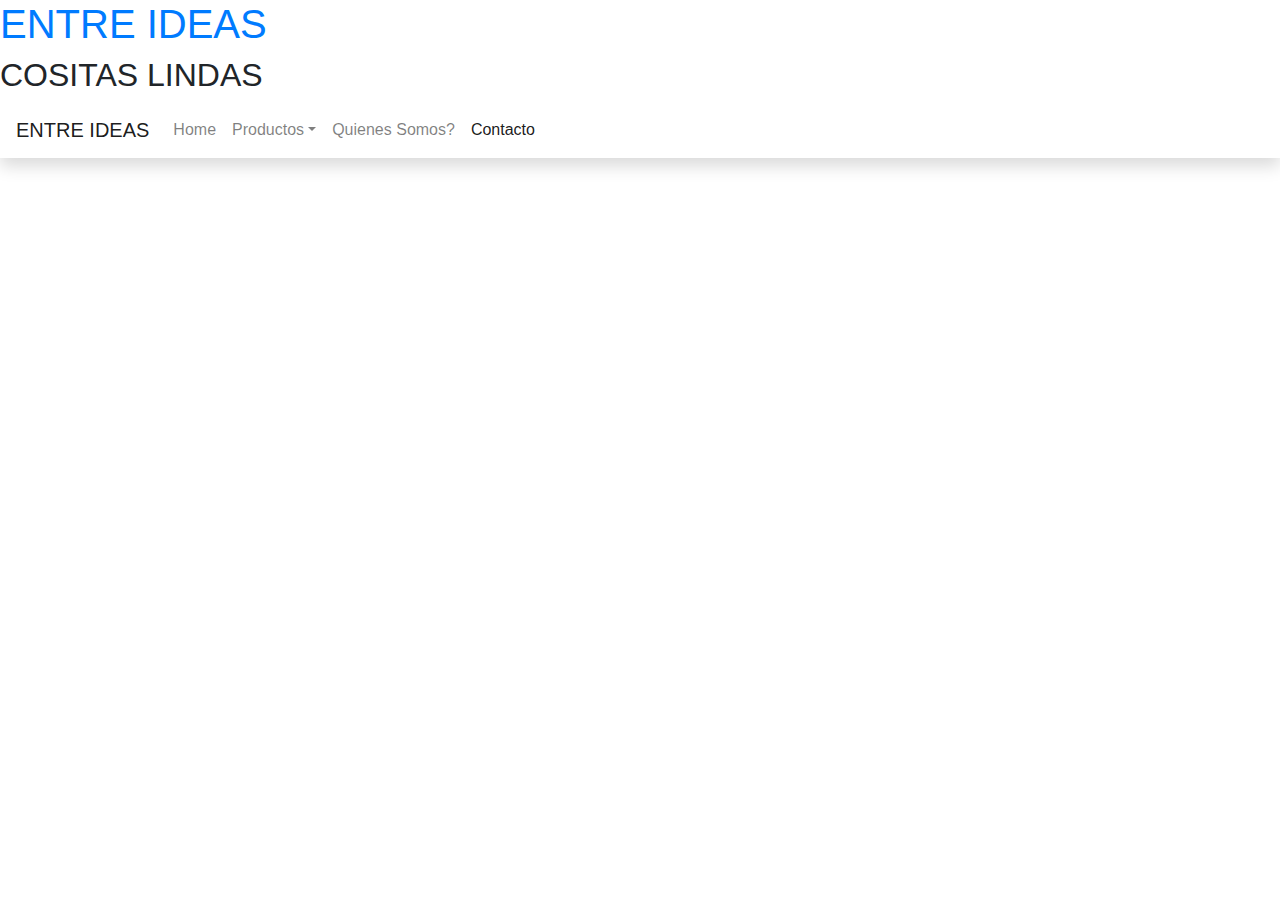
==== pages/contacto.html @ c914b774 "Nivela el header para todas las paginas" ====
<!DOCTYPE html>
<html lang="es">
<head>
    <meta charset="UTF-8">
    <meta name="viewport" content="width=device-width, initial-scale=1.0">
    <link rel="stylesheet" href="/css/bootstrap-grid.css">
    <link rel="stylesheet" href="/css/bootstrap.css">
    <link rel="stylesheet" href="/css/style.css">
    <title>Entre Indeas - Home</title>
</head>
<body>
    <header class="sticky-top shadow mb-3 bg-white">
        <h1 class="header-text"><a href="index.html" class="header-text">ENTRE IDEAS</a></h1>
        <h2 class="header-text">COSITAS LINDAS</h2>
        <nav class="navbar navbar-expand-lg navbar-light bg-white">
            <a class="navbar-brand" href="../index.html">ENTRE IDEAS</a>
            <button class="navbar-toggler" type="button" data-toggle="collapse" data-target="#navbarNavDropdown" aria-controls="navbarNavDropdown" aria-expanded="false" aria-label="Toggle navigation">
              <span class="navbar-toggler-icon"></span>
            </button>
            <div class="collapse navbar-collapse navbar-collapse--center" id="navbarNavDropdown">
              <ul class="navbar-nav">
                <li class="nav-item">
                  <a class="nav-link text-center" href="../index.html">Home<span class="sr-only">(current)</span></a>
                </li>
                <li class="nav-item dropdown">
                    <a class="nav-link dropdown-toggle text-center" href="#" id="navbarDropdownMenuLink" data-toggle="dropdown" aria-haspopup="true" aria-expanded="false">Productos</a>
                    <div class="dropdown-menu" aria-labelledby="navbarDropdownMenuLink">
                      <a class="dropdown-item text-center" href="#">Cuadernos</a>
                      <a class="dropdown-item text-center" href="#">Servilleteros</a>
                      <a class="dropdown-item text-center" href="#">No se</a>
                    </div>
                  </li>
                <li class="nav-item">
                  <a class="nav-link text-center" href="quienes-somos.html">Quienes Somos?</a>
                </li>
                <li class="nav-item active">
                  <a class="nav-link text-center" href="contacto.html">Contacto</a>
                </li>
              </ul>
            </div>
          </nav>
    </header>
    <main>

    </main>
    <footer>

    </footer>
    <script src="https://code.jquery.com/jquery-3.5.1.slim.min.js" integrity="sha384-DfXdz2htPH0lsSSs5nCTpuj/zy4C+OGpamoFVy38MVBnE+IbbVYUew+OrCXaRkfj" crossorigin="anonymous"></script>
    <script src="/js/bootstrap.bundle.js"></script>
</body>
</html>
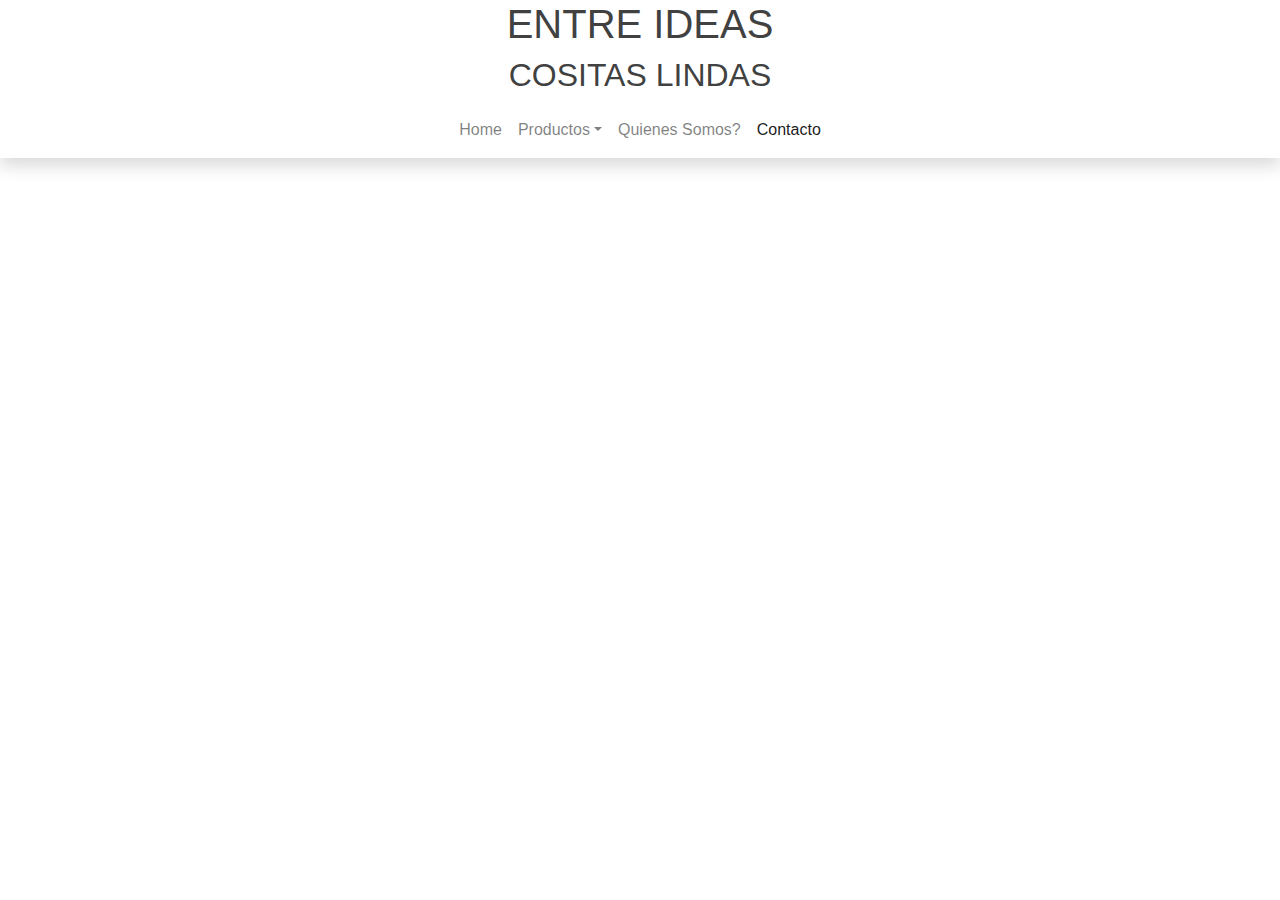
==== commit 678b36f2: "Arregla vinculos de menu inter paginas y adiciona mixins para footer" ====
--- a/pages/contacto.html
+++ b/pages/contacto.html
@@ -3,14 +3,14 @@
 <head>
     <meta charset="UTF-8">
     <meta name="viewport" content="width=device-width, initial-scale=1.0">
-    <link rel="stylesheet" href="/css/bootstrap-grid.css">
-    <link rel="stylesheet" href="/css/bootstrap.css">
-    <link rel="stylesheet" href="/css/style.css">
+    <link rel="stylesheet" href="../css/bootstrap-grid.css">
+    <link rel="stylesheet" href="../css/bootstrap.css">
+    <link rel="stylesheet" href="../css/style.css">
     <title>Entre Indeas - Home</title>
 </head>
 <body>
     <header class="sticky-top shadow mb-3 bg-white">
-        <h1 class="header-text"><a href="index.html" class="header-text">ENTRE IDEAS</a></h1>
+        <h1 class="header-text"><a href="../index.html" class="header-text">ENTRE IDEAS</a></h1>
         <h2 class="header-text">COSITAS LINDAS</h2>
         <nav class="navbar navbar-expand-lg navbar-light bg-white">
             <a class="navbar-brand" href="../index.html">ENTRE IDEAS</a>
--- a/css/style.css
+++ b/css/style.css
@@ -0,0 +1,51 @@
+@charset "UTF-8";
+/*Header*/
+/*Header__Menu*/
+/*El mixin es copia de una seccion de bootstrap.css sobre navbar-expand en resolucion 992px, lo necesité para arreglar un problema de desincronización del h1/2 con el navbar
+        sin comprometer ni escribir más codigo*/
+/* Media query's para ajustar el menu y el h1/2 segun la resolucion*/
+@media screen and (min-width: 576px) {
+  .navbar-collapse--center {
+    justify-content: center; }
+  .header-text {
+    text-align: center; }
+  .navbar-brand {
+    display: none; }
+  .navbar-expand-lg {
+    -ms-flex-flow: row nowrap;
+    flex-flow: row nowrap;
+    -ms-flex-pack: start;
+    justify-content: flex-start; }
+  .navbar-expand-lg .navbar-nav {
+    -ms-flex-direction: row;
+    flex-direction: row; }
+  .navbar-expand-lg .navbar-nav .dropdown-menu {
+    position: absolute; }
+  .navbar-expand-lg .navbar-nav .nav-link {
+    padding-right: 0.5rem;
+    padding-left: 0.5rem; }
+  .navbar-expand-lg > .container,
+  .navbar-expand-lg > .container-fluid, .navbar-expand-lg > .container-sm, .navbar-expand-lg > .container-md, .navbar-expand-lg > .container-lg, .navbar-expand-lg > .container-xl {
+    -ms-flex-wrap: nowrap;
+    flex-wrap: nowrap; }
+  .navbar-expand-lg .navbar-collapse {
+    display: -ms-flexbox !important;
+    display: flex !important;
+    -ms-flex-preferred-size: auto;
+    flex-basis: auto; }
+  .navbar-expand-lg .navbar-toggler {
+    display: none; } }
+
+@media screen and (max-width: 576px) {
+  .navbar-brand {
+    position: relative;
+    left: 50%;
+    transform: translateX(-50%); }
+  .header-text {
+    display: none; } }
+
+.header-text {
+  color: rgba(46, 46, 46, 0.911); }
+  .header-text:hover {
+    text-decoration: none;
+    color: black; }
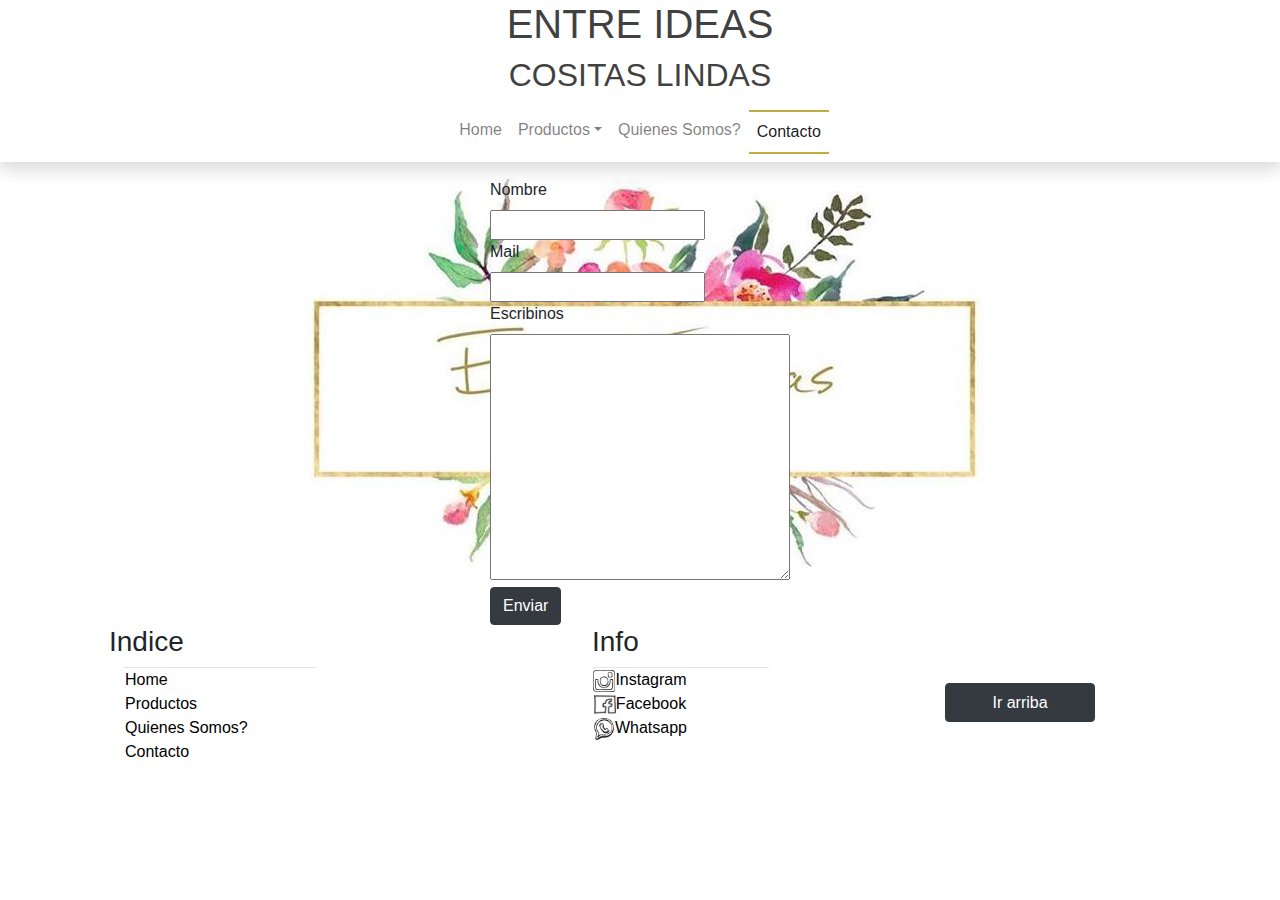
==== commit 0667bc15: "Agrega style.css despues de merge" ====
--- a/pages/contacto.html
+++ b/pages/contacto.html
@@ -40,13 +40,67 @@
             </div>
           </nav>
     </header>
-    <main>
-
+    <main class="back-logo">
+        <div class="container">
+          <div class="contacto">
+            <title>Hablanos!</title>
+            <form action="#" class="formulario">
+              <div>
+                <label for="">Nombre</label>
+              </div>
+              <input type="text">
+              <div>
+                <label for="">Mail</label>
+              </div>
+                <input type="text">
+              <div>
+                <label for="">Escribinos</label>
+              </div>
+                <textarea name="" id="" cols="30" rows="10"></textarea>
+              <div>
+              <div class="btn btn-dark">Enviar</div>
+              </div>
+            </form>
+          </div>
+        </div>
     </main>
     <footer>
-
-    </footer>
-    <script src="https://code.jquery.com/jquery-3.5.1.slim.min.js" integrity="sha384-DfXdz2htPH0lsSSs5nCTpuj/zy4C+OGpamoFVy38MVBnE+IbbVYUew+OrCXaRkfj" crossorigin="anonymous"></script>
-    <script src="/js/bootstrap.bundle.js"></script>
+      <div class="container">
+          <div class="row">
+              <div class="col-4">
+                  <h3 class="pl-4">Indice</h3>
+                  <hr class="mt-0 mb-0" style="width: 55%; margin-left: 38px;">
+                  <ul>
+                      <li class="list-unstyled"><a href="index.html" class="header-text a--black">Home</a></li>
+                      <li class="list-unstyled"><a href="pages/productos.html" class="header-text a--black">Productos</a></li>
+                      <li class="list-unstyled"></li><a href="pages/quienes-somos.html" class="header-text a--black">Quienes Somos?</a></li>
+                      <li class="list-unstyled"></li><a href="pages/contacto.html" class="header-text a--black">Contacto</a></li>
+                  </ul>
+              </div>
+              <div class="col-4">
+                  <ul class="container">
+                    <h3 style="margin-left: 35%;">Info</h3>
+                     <hr class="mt-0 mb-0" style="width: 55%; margin-right: 31px;">
+                    <div class="row justify-content-center">
+                      <a href="https://www.instagram.com/entreideas_/?hl=es-la"><img src="/media/utility/ig-icon.png" style="width: 22px !important;" alt="instagram icon" srcset="" class="shake" id="ico-ig"></a>
+                      <a href="https://www.instagram.com/entreideas_/?hl=es-la"><li class="list-unstyled d-inline-block text a--black" id="txt-ig">Instagram</li></a>
+                    </div>
+                    <div class="row justify-content-center">
+                    <a href="#"><img src="/media/utility/facebook-icon.png" class="shake" style="width: 22px !important;" alt="facebook icon" srcset="" id=""></a>
+                    <a href="#" class="text-decoration-none a--black"><li class="list-unstyled d-inline-block">Facebook</li></a>
+                    </div>
+                    <div class="row justify-content-center">
+                    <a href=""><img src="/media/utility/whatsapp-icon.png" class="shake" style="width: 22px !important;" alt="whatsapp icon" srcset=""></a>
+                    <a href="#"><li class="list-unstyled d-inline-block a--black">Whatsapp</li></a>
+                  </div>
+                  </ul>
+                </div>
+              <div class="col-4 d-flex justify-content-center">
+              <button type="button" class="btn btn-dark h-25 align-self-center" style="width: 150px;">Ir arriba</button>
+              </div>
+      </div>
+  </footer>
+  <script src="https://code.jquery.com/jquery-3.5.1.slim.min.js" integrity="sha384-DfXdz2htPH0lsSSs5nCTpuj/zy4C+OGpamoFVy38MVBnE+IbbVYUew+OrCXaRkfj" crossorigin="anonymous"></script>
+  <script src="/js/bootstrap.bundle.js"></script>
 </body>
 </html>
--- a/css/style.css
+++ b/css/style.css
@@ -1,9 +1,28 @@
 @charset "UTF-8";
+/*Contacto*/
+/*Form*/
+.back-logo {
+  background: url(/media/utility/entre-ideas_logo.jpg) no-repeat top center; }
+
+.contacto {
+  position: relative;
+  display: flex;
+  justify-content: center; }
+
+.gallery {
+  display: flex;
+  flex-flow: row wrap; }
+  .gallery .gallery-item {
+    padding: 5px; }
+    .gallery .gallery-item:hover {
+      box-shadow: 3px 5px 3px gray;
+      mask: ''; }
+
 /*Header*/
 /*Header__Menu*/
 /*El mixin es copia de una seccion de bootstrap.css sobre navbar-expand en resolucion 992px, lo necesité para arreglar un problema de desincronización del h1/2 con el navbar
         sin comprometer ni escribir más codigo*/
-/* Media query's para ajustar el menu y el h1/2 segun la resolucion*/
+/* Media querys para ajustar el menu y el h1/2 segun la resolucion*/
 @media screen and (min-width: 576px) {
   .navbar-collapse--center {
     justify-content: center; }
@@ -44,8 +63,58 @@
   .header-text {
     display: none; } }
 
+/*Localizador del menu*/
+.active {
+  border: solid;
+  border-width: 2px 0px 2px 0px;
+  color: rgba(179, 156, 26, 0.829); }
+
 .header-text {
   color: rgba(46, 46, 46, 0.911); }
   .header-text:hover {
     text-decoration: none;
     color: black; }
+
+/*Footer*/
+/*Shake de los iconos del footer*/
+@keyframes muevelo {
+  from {
+    transform: rotate(15deg); }
+  to {
+    transform: rotate(-15deg);
+    transform-origin: center; } }
+
+.shake:hover {
+  animation: muevelo 0.1s ease-in-out infinite alternate; }
+
+footer .a--black {
+  color: black; }
+  footer .a--black:hover {
+    color: grey; }
+
+/*Main*/
+/*Instagram iframe container*/
+main .container--iframe {
+  border: solid;
+  border-color: #ecd4b3;
+  border-radius: 20px;
+  width: 73vw;
+  justify-content: center;
+  box-shadow: 3px 5px 3px gray; }
+
+main .texto-gradiente {
+  background: linear-gradient(to right, #f3bd28 40%, #dbdb0e 60%, #ffcf33 80%);
+  background-size: 250%;
+  background-clip: text;
+  -webkit-text-fill-color: transparent;
+  animation: gradiente 4s ease-in-out infinite;
+  font-size: 7vh; }
+
+@keyframes gradiente {
+  to {
+    background-position: 250%; } }
+  main .texto-gradiente a {
+    text-decoration: none; }
+  @media screen and (max-width: 558px) {
+    main .texto-gradiente {
+      font-size: 5vh; } }
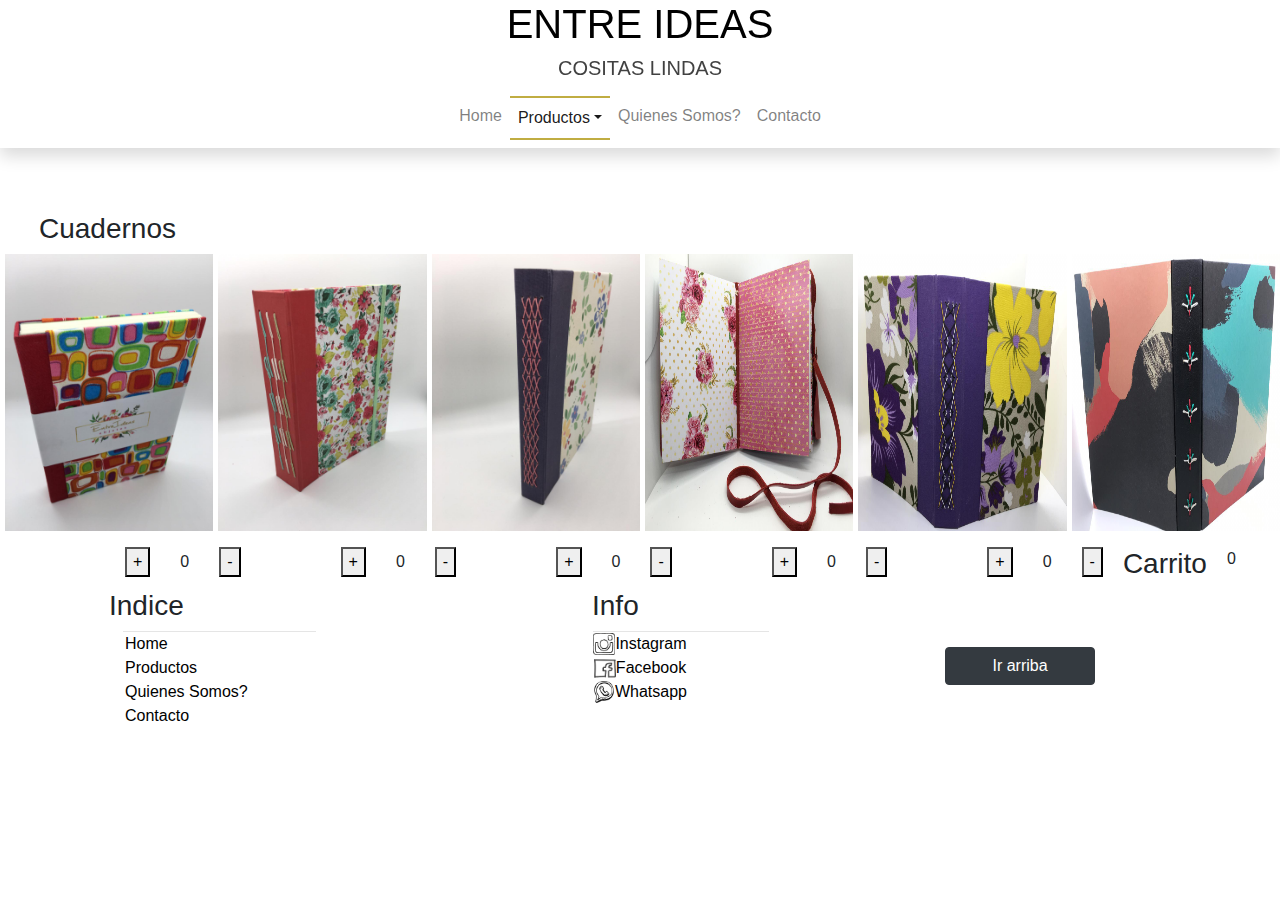
==== commit 43117118: "Arregla directorios" ====
--- a/pages/contacto.html
+++ b/pages/contacto.html
@@ -3,104 +3,129 @@
 <head>
     <meta charset="UTF-8">
     <meta name="viewport" content="width=device-width, initial-scale=1.0">
+    <!--Favicon-->
+    <link rel="shortcut icon" href="../media/utility/favicon.ico" type="image/x-icon">
+    <!--Bootstrap CSS Load-->
     <link rel="stylesheet" href="../css/bootstrap-grid.css">
     <link rel="stylesheet" href="../css/bootstrap.css">
+    <!--Custom CSS Load-->
     <link rel="stylesheet" href="../css/style.css">
-    <title>Entre Indeas - Home</title>
+    <!--Meta SEO-->
+    <meta name="keywords" content="encuadernacion decoracion cuadernos regalos sets productos"/>
+    <meta name="description" content="Productos - Entre Ideas | Encuadernacion y manualidades personalizadas. Regalos ideales para cualquier ocacion">
+    <title>Entre Indeas - Productos</title>
 </head>
 <body>
+    <!--Header-->
     <header class="sticky-top shadow mb-3 bg-white">
-        <h1 class="header-text"><a href="../index.html" class="header-text">ENTRE IDEAS</a></h1>
-        <h2 class="header-text">COSITAS LINDAS</h2>
-        <nav class="navbar navbar-expand-lg navbar-light bg-white">
-            <a class="navbar-brand" href="../index.html">ENTRE IDEAS</a>
-            <button class="navbar-toggler" type="button" data-toggle="collapse" data-target="#navbarNavDropdown" aria-controls="navbarNavDropdown" aria-expanded="false" aria-label="Toggle navigation">
-              <span class="navbar-toggler-icon"></span>
-            </button>
-            <div class="collapse navbar-collapse navbar-collapse--center" id="navbarNavDropdown">
-              <ul class="navbar-nav">
-                <li class="nav-item">
-                  <a class="nav-link text-center" href="../index.html">Home<span class="sr-only">(current)</span></a>
-                </li>
-                <li class="nav-item dropdown">
-                    <a class="nav-link dropdown-toggle text-center" href="#" id="navbarDropdownMenuLink" data-toggle="dropdown" aria-haspopup="true" aria-expanded="false">Productos</a>
-                    <div class="dropdown-menu" aria-labelledby="navbarDropdownMenuLink">
-                      <a class="dropdown-item text-center" href="#">Cuadernos</a>
-                      <a class="dropdown-item text-center" href="#">Servilleteros</a>
-                      <a class="dropdown-item text-center" href="#">No se</a>
-                    </div>
-                  </li>
-                <li class="nav-item">
-                  <a class="nav-link text-center" href="quienes-somos.html">Quienes Somos?</a>
-                </li>
-                <li class="nav-item active">
-                  <a class="nav-link text-center" href="contacto.html">Contacto</a>
-                </li>
-              </ul>
+      <a href="#" class="header-text">
+        <h1 class="header-text">ENTRE IDEAS</h1>
+        <h2 class="header-text h5">COSITAS LINDAS</h2>
+      </a>
+      <nav class="navbar navbar-expand-lg navbar-light bg-white">
+        <a class="navbar-brand" href="#">ENTRE IDEAS</a>
+        <button class="navbar-toggler" type="button" data-toggle="collapse" data-target="#navbarNavDropdown" aria-controls="navbarNavDropdown" aria-expanded="false" aria-label="Toggle navigation">
+          <span class="navbar-toggler-icon"></span>
+        </button>
+        <div class="collapse navbar-collapse navbar-collapse--center" id="navbarNavDropdown">
+          <ul class="navbar-nav">
+            <li class="nav-item">
+              <a class="nav-link text-center" href="#">Home<span class="sr-only">(current)</span></a>
+            </li>
+            <li class="nav-item dropdown active">
+              <a class="nav-link dropdown-toggle text-center" href="#" id="navbarDropdownMenuLink" data-toggle="dropdown" aria-haspopup="true" aria-expanded="false">Productos</a>
+                <div class="dropdown-menu" aria-labelledby="navbarDropdownMenuLink">
+                  <a class="dropdown-item text-center" href="/pages/productos.html">Todos</a>
+                  <hr class="m-0">
+                  <a class="dropdown-item text-center" href="productos.html#gallery__cuadernos">Cuadernos</a>
+                  <a class="dropdown-item text-center" href="productos.html#gallery__bandejas">Bandejas</a>
+                  <a class="dropdown-item text-center" href="productos.html#gallery__latas">Latas</a>
+                </div>
+              </li>
+            <li class="nav-item">
+              <a class="nav-link text-center" href="#">Quienes Somos?</a>
+            </li>
+            <li class="nav-item">
+              <a class="nav-link text-center" href="#">Contacto</a>
+            </li>
+          </ul>
+        </div>
+      </nav>
+    </header>
+    <main>
+      <div class="container-fluid">
+        <h3 class="pl-4 pt-5" id="gallery__cuadernos" style="display: inline-block;">Cuadernos</h3><div style="display: inline-block; margin-left: 20px; font-style: italic;"></div>
+        <div class="row">
+          <div class="gallery">
+            <figure class="gallery-item gallery-item--caption col-xl-2 col-md-4 col-sm-6 col-12"><img style="width: 100%; height: 100%;" src="/media/content/cuadernos/cuaderno-pattern-multicolor.jpeg" alt="cuaderno pattern cuaderno-pattern-multicolor" srcset=""><div class="gallery__overlay"><a class="gallery__link" onclick="articulo1.detallesItem()" href="#">Cuaderno Solid Slider Multicolor</a></div></figure>
+            <figure class="gallery-item gallery-item--caption col-xl-2 col-md-4 col-sm-6 col-12"><img style="width: 100%; height: 100%;" src="/media/content/cuadernos/cuaderno-cross-rojo.jpeg" alt="cuaderno-cross-rojo"><div class="gallery__overlay"><a class="gallery__link" onclick="holas()" href="#">Cuaderno Multicross Red</a></div></figure>
+            <figure class="gallery-item gallery-item--caption col-xl-2 col-md-4 col-sm-6 col-12"><img style="width: 100%; height: 100%;" src="/media/content/cuadernos/cuaderno-cross-violeta.jpeg" alt="cuaderno-cross-violeta"><div class="gallery__overlay"><a class="gallery__link" onclick="holas()" href="#">Cuaderno Cross Smoke Violet</a></div></figure>
+            <figure class="gallery-item gallery-item--caption col-xl-2 col-md-4 col-sm-6 col-12"><img style="width: 100%; height: 100%;" src="/media/content/cuadernos/cuaderno-flores-rosa.jpeg" alt="cuaderno-flores-rosa"><div class="gallery__overlay"><a class="gallery__link" onclick="holas()" href="#">Cuaderno Flower Pink</div></figure>
+            <figure class="gallery-item gallery-item--caption col-xl-2 col-md-4 col-sm-6 col-12"><img style="width: 100%; height: 100%;" src="/media/content/cuadernos/cuaderno-multicross-violeta.jpeg" alt="cuaderno-multicross-violeta"><div class="gallery__overlay"><a class="gallery__link" onclick="holas()" href="#">Cuaderno Multicross Violet</a></div></figure>
+            <figure class="gallery-item gallery-item--caption col-xl-2 col-md-4 col-sm-6 col-12"><img style="width: 100%; height: 100%;" src="/media/content/cuadernos/cuaderno-mountain-negro.jpeg" alt="cuaderno-mountain-negro"><div class="gallery__overlay"><a class="gallery__link" onclick="holas()" href="#">Cuaderno Mountain Negro</a></div></figure>
+          </div>
+          <div class="row">
+            <!--Ejemplo solo para la clase, no se adaptó para nada el diseño o ser responive, ya que no se si se mantendrá-->
+            <div class="botonera">
+              <div class="botonera__botones">
+                <button style="margin-right: 30px;" onclick="sumaProducto1()">+</button><div style="display: inline-block;" id="Panel_1">0</div></label><button id="boton_-_1" onclick="restarProducto1()" style="margin-left: 30px;">-</button>
+              </div>
+              <div class="botonera__botones">
+                <button style="margin-right: 30px;" onclick="sumaProducto2()">+</button><div style="display: inline-block;" id="Panel_2">0</div><button id="boton_-_2" style="margin-left: 30px;" onclick="restarProducto2()">-</button>
+              </div>
+              <div class="botonera__botones">
+                <button style="margin-right: 30px;" id="boton_+_3">+</button><div style="display: inline-block;">0</div><button id="boton_-_3" style="margin-left: 30px;">-</button>
+              </div>
+              <div class="botonera__botones">
+                <button style="margin-right: 30px;" id="boton_+_4">+</button><div style="display: inline-block;">0</div><button id="boton_-_4" style="margin-left: 30px;">-</button>
+              </div>
+              <div class="botonera__botones">
+                <button style="margin-right: 30px;" id="boton_+_5">+</button><div style="display: inline-block;">0</div><button id="boton_-_5" style="margin-left: 30px;">-</button>
+              </div>
+              <h3 style="position: relative; left: 20px;">Carrito</h3>
+              <div style="display: inline-block; position: relative; left: 40px; " id="botonera__carrito"> 0 </div>
             </div>
-          </nav>
-    </header>
-    <main class="back-logo">
-        <div class="container">
-          <div class="contacto">
-            <title>Hablanos!</title>
-            <form action="#" class="formulario">
-              <div>
-                <label for="">Nombre</label>
-              </div>
-              <input type="text">
-              <div>
-                <label for="">Mail</label>
-              </div>
-                <input type="text">
-              <div>
-                <label for="">Escribinos</label>
-              </div>
-                <textarea name="" id="" cols="30" rows="10"></textarea>
-              <div>
-              <div class="btn btn-dark">Enviar</div>
-              </div>
-            </form>
           </div>
         </div>
     </main>
     <footer>
-      <div class="container">
-          <div class="row">
-              <div class="col-4">
-                  <h3 class="pl-4">Indice</h3>
-                  <hr class="mt-0 mb-0" style="width: 55%; margin-left: 38px;">
-                  <ul>
-                      <li class="list-unstyled"><a href="index.html" class="header-text a--black">Home</a></li>
-                      <li class="list-unstyled"><a href="pages/productos.html" class="header-text a--black">Productos</a></li>
-                      <li class="list-unstyled"></li><a href="pages/quienes-somos.html" class="header-text a--black">Quienes Somos?</a></li>
-                      <li class="list-unstyled"></li><a href="pages/contacto.html" class="header-text a--black">Contacto</a></li>
-                  </ul>
-              </div>
-              <div class="col-4">
-                  <ul class="container">
-                    <h3 style="margin-left: 35%;">Info</h3>
-                     <hr class="mt-0 mb-0" style="width: 55%; margin-right: 31px;">
-                    <div class="row justify-content-center">
-                      <a href="https://www.instagram.com/entreideas_/?hl=es-la"><img src="/media/utility/ig-icon.png" style="width: 22px !important;" alt="instagram icon" srcset="" class="shake" id="ico-ig"></a>
-                      <a href="https://www.instagram.com/entreideas_/?hl=es-la"><li class="list-unstyled d-inline-block text a--black" id="txt-ig">Instagram</li></a>
+        <div class="container">
+            <div class="row">
+                <div class="col-4">
+                    <h3 class="pl-4">Indice</h3>
+                    <hr class="mt-0 mb-0" style="width: 55%; margin-left: 38px;">
+                    <ul>
+                        <li class="list-unstyled"><a href="#" class="header-text a--black">Home</a></li>
+                        <li class="list-unstyled"><a href="productos.html" class="header-text a--black">Productos</a></li>
+                        <li class="list-unstyled"></li><a href="#" class="header-text a--black">Quienes Somos?</a></li>
+                        <li class="list-unstyled"></li><a href="#" class="header-text a--black">Contacto</a></li>
+                    </ul>
+                </div>
+                <div class="col-4">
+                    <ul class="container">
+                      <h3 style="margin-left: 35%;">Info</h3>
+                       <hr class="mt-0 mb-0" style="width: 55%; margin-right: 31px;">
+                      <div class="row justify-content-center">
+                        <a href="https://www.instagram.com/entreideas_/?hl=es-la" target="_blank"><img src="/media/utility/ig-icon.png" style="width: 22px !important;" alt="instagram icon" srcset="" class="shake" id="ico-ig"></a>
+                        <a href="https://www.instagram.com/entreideas_/?hl=es-la" target="_blank"><li class="list-unstyled d-inline-block text a--black" id="txt-ig">Instagram</li></a>
+                      </div>
+                      <div class="row justify-content-center">
+                      <a href="https://www.facebook.com/placeholderapp/" target="_blank"><img src="/media/utility/facebook-icon.png" class="shake" style="width: 22px !important;" alt="facebook icon" srcset="" id=""></a>
+                      <a href="https://www.facebook.com/placeholderapp/" class="text-decoration-none a--black" target="_blank"><li class="list-unstyled d-inline-block">Facebook</li></a>
+                      </div>
+                      <div class="row justify-content-center">
+                      <a href="https://wa.me/541168040610" target="_blank"><img src="/media/utility/whatsapp-icon.png" class="shake" style="width: 22px !important;" alt="whatsapp icon" srcset=""></a>
+                      <a href="https://wa.me/541168040610" target="_blank"><li class="list-unstyled d-inline-block a--black">Whatsapp</li></a>
                     </div>
-                    <div class="row justify-content-center">
-                    <a href="#"><img src="/media/utility/facebook-icon.png" class="shake" style="width: 22px !important;" alt="facebook icon" srcset="" id=""></a>
-                    <a href="#" class="text-decoration-none a--black"><li class="list-unstyled d-inline-block">Facebook</li></a>
-                    </div>
-                    <div class="row justify-content-center">
-                    <a href=""><img src="/media/utility/whatsapp-icon.png" class="shake" style="width: 22px !important;" alt="whatsapp icon" srcset=""></a>
-                    <a href="#"><li class="list-unstyled d-inline-block a--black">Whatsapp</li></a>
+                    </ul>
                   </div>
-                  </ul>
+                <div class="col-4 d-flex justify-content-center">
+                <a href="#gallery__cuadernos" class="align-self-center"><button type="button" class="btn btn-dark h-25 align-self-center" style="width: 150px;">Ir arriba</button></a>
                 </div>
-              <div class="col-4 d-flex justify-content-center">
-              <button type="button" class="btn btn-dark h-25 align-self-center" style="width: 150px;">Ir arriba</button>
-              </div>
-      </div>
-  </footer>
-  <script src="https://code.jquery.com/jquery-3.5.1.slim.min.js" integrity="sha384-DfXdz2htPH0lsSSs5nCTpuj/zy4C+OGpamoFVy38MVBnE+IbbVYUew+OrCXaRkfj" crossorigin="anonymous"></script>
-  <script src="/js/bootstrap.bundle.js"></script>
+        </div>
+    </footer>
+    <script src="https://code.jquery.com/jquery-3.5.1.slim.min.js" integrity="sha384-DfXdz2htPH0lsSSs5nCTpuj/zy4C+OGpamoFVy38MVBnE+IbbVYUew+OrCXaRkfj" crossorigin="anonymous"></script>
+    <script src="/js/bootstrap.bundle.js"></script>
+    <script src="/js/main.js"></script>
 </body>
-</html>
+</html>--- a/css/style.css
+++ b/css/style.css
@@ -1,22 +1,44 @@
 @charset "UTF-8";
-/*Contacto*/
-/*Form*/
-.back-logo {
-  background: url(/media/utility/entre-ideas_logo.jpg) no-repeat top center; }
-
-.contacto {
-  position: relative;
-  display: flex;
-  justify-content: center; }
-
+/*Galeria Principal*/
 .gallery {
   display: flex;
   flex-flow: row wrap; }
   .gallery .gallery-item {
-    padding: 5px; }
+    padding: 0px 0px 0px 5px; }
     .gallery .gallery-item:hover {
       box-shadow: 3px 5px 3px gray;
       mask: ''; }
+  .gallery .gallery-item--caption:before {
+    content: "";
+    position: absolute;
+    height: 0%;
+    width: 99%;
+    background-color: #fca740;
+    opacity: 0.5;
+    transition: 0.5s;
+    bottom: 0px; }
+  .gallery .gallery-item--caption:hover:before {
+    height: 30%; }
+  .gallery .gallery__overlay {
+    position: absolute;
+    top: 0%;
+    text-align: center;
+    font-size: 30px;
+    text-shadow: 2px 2px 2px black;
+    color: white;
+    opacity: 0;
+    transition: 0.5s;
+    height: 100%;
+    width: 100%;
+    padding-top: 95%; }
+    .gallery .gallery__overlay:hover {
+      opacity: 1; }
+    .gallery__link{
+      color: white;}
+    .gallery__link:hover{
+      color: white;
+      text-decoration: none;}
+    
 
 /*Header*/
 /*Header__Menu*/
@@ -61,7 +83,8 @@
     left: 50%;
     transform: translateX(-50%); }
   .header-text {
-    display: none; } }
+    display: none;
+    text-decoration: none; } }
 
 /*Localizador del menu*/
 .active {
@@ -92,29 +115,12 @@
   footer .a--black:hover {
     color: grey; }
 
-/*Main*/
-/*Instagram iframe container*/
-main .container--iframe {
-  border: solid;
-  border-color: #ecd4b3;
-  border-radius: 20px;
-  width: 73vw;
-  justify-content: center;
-  box-shadow: 3px 5px 3px gray; }
-
-main .texto-gradiente {
-  background: linear-gradient(to right, #f3bd28 40%, #dbdb0e 60%, #ffcf33 80%);
-  background-size: 250%;
-  background-clip: text;
-  -webkit-text-fill-color: transparent;
-  animation: gradiente 4s ease-in-out infinite;
-  font-size: 7vh; }
-
-@keyframes gradiente {
-  to {
-    background-position: 250%; } }
-  main .texto-gradiente a {
-    text-decoration: none; }
-  @media screen and (max-width: 558px) {
-    main .texto-gradiente {
-      font-size: 5vh; } }
+/*Menu compra*/
+.botonera{
+  position: relative;
+  left: 40px;
+  display: flex;
+}
+.botonera__botones{
+  margin-left:100px;
+}